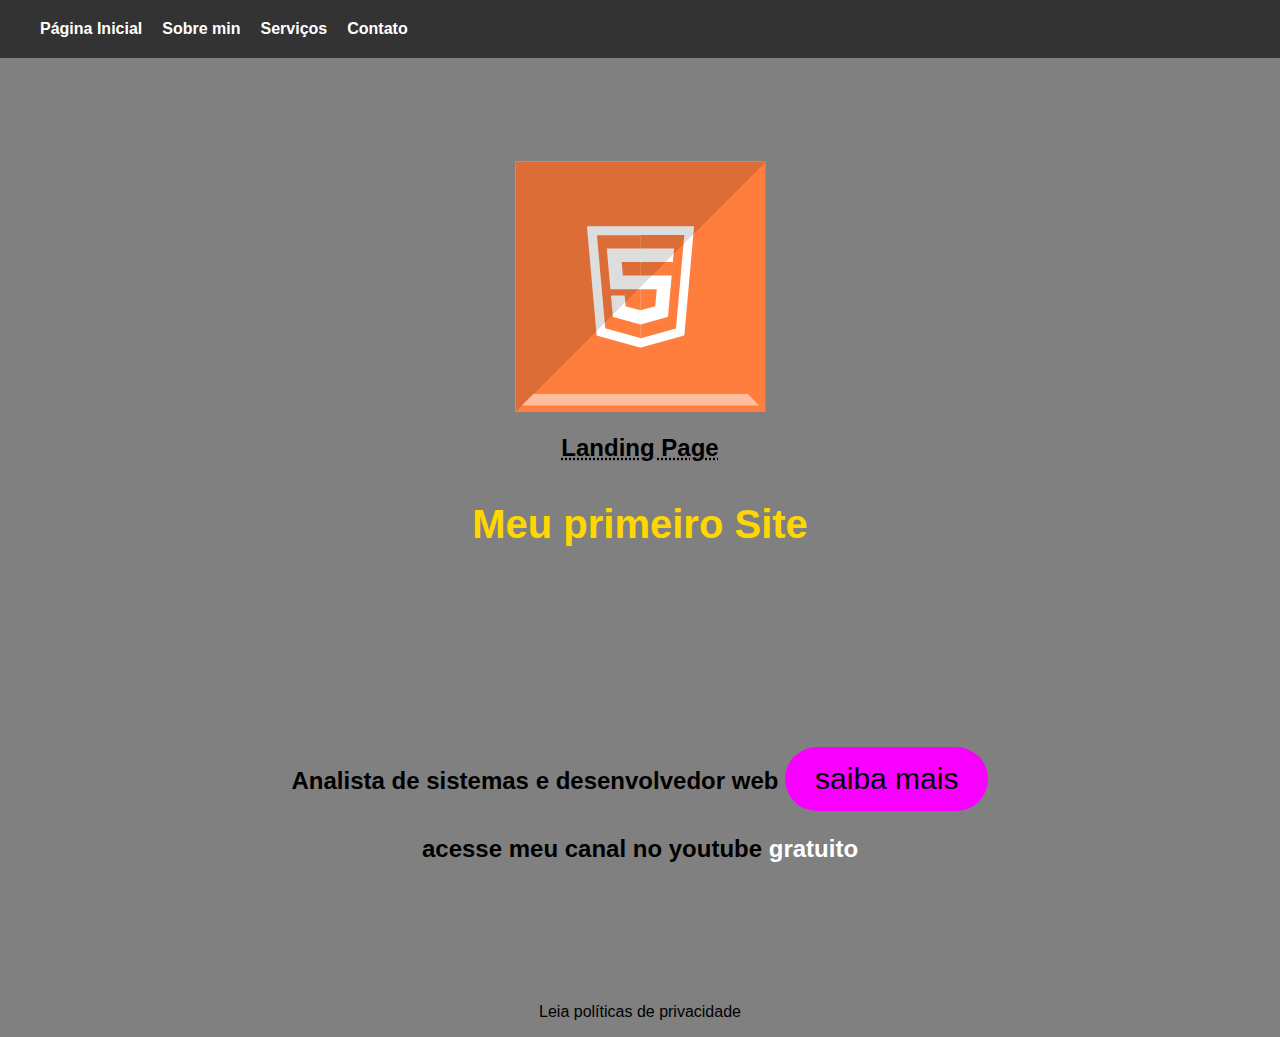
==== ex005/index.html @ ebb41520 "primeiro commit" ====
<!DOCTYPE html>
<html lang="pt-br">
<head>
    <meta charset="UTF-8">
    <meta name="viewport" content="width=device-width, initial-scale=1.0">
    <link rel="shortcut icon" href="html.ico.png" type="image/x-icon">
    <link rel="stylesheet" type="text/css" href="style.css">
    <link rel="stylesheet" href="style.css">
    <title>Landing Page</title>
</head>
<body> <link rel="stylesheet" href="styles.css">
</head>
<body>
    <nav>
        <ul>
          <li><a href="#">Página Inicial</a></li>
          <li><a href="#">Sobre min</a></li>
          <li><a href="#">Serviços</a></li>
          <li><a href="#">Contato</a></li>
        </ul>
      </nav>
    <div class="container">
        <img src="html.ico.png" alt="">
        <h1 class="headline"> <abbr title="TA VENDO MESTRE">Landing Page</abbr>
        <p class="description">Meu primeiro Site</p>
        <strong>Analista de sistemas e desenvolvedor web</strong>
            <link rel="shortcut icon" href="html.ico.png" type="image/x-icon">  
        <button class="cta-button">saiba mais</button>
        <p>acesse meu canal no youtube <a href="https://youtube.com/cursoemvideo/" target="_blank" rel="external">gratuito</a></p>     
    </div>
    <p>Leia políticas de privacidade</p>

</body>
</html>

</body>
</html>
---- ex005/style.css ----
body {
    font-family: Arial, sans-serif;
    margin: 0;
    padding: 0;
    background-color: grey;
    text-align: center;
}
.container {
    padding: 100px;
}
.headline {
    font-size: 24px;
    margin-bottom: 20px;
}
.description {
    font-size: 40px;
    color: gold;
    margin-bottom: 200px;
}
.cta-button {
    background-color: #f700ff;
    color: black;
    border: none;
    padding: 15px 30px;
    font-size: 30px;
    border-radius: 40px;
    cursor: pointer;
}
.cta-button:hover {
    background-color: #6b00b3;
}
/* style.css */
nav {
    background-color: #333;
    padding: 20px 0;
  }
  
  ul {
    list-style-type: none;
    margin: 0;
    padding: 200;
    display: flex;
  }
  
  li {
    margin-right: 20px;
  }
  
  a {
    text-decoration: none;
    color: #fff;
    font-weight: bold;
  }
  
  a:hover {
    color: #FF5733;
  }
---- ex005/style.css ----
body {
    font-family: Arial, sans-serif;
    margin: 0;
    padding: 0;
    background-color: grey;
    text-align: center;
}
.container {
    padding: 100px;
}
.headline {
    font-size: 24px;
    margin-bottom: 20px;
}
.description {
    font-size: 40px;
    color: gold;
    margin-bottom: 200px;
}
.cta-button {
    background-color: #f700ff;
    color: black;
    border: none;
    padding: 15px 30px;
    font-size: 30px;
    border-radius: 40px;
    cursor: pointer;
}
.cta-button:hover {
    background-color: #6b00b3;
}
/* style.css */
nav {
    background-color: #333;
    padding: 20px 0;
  }
  
  ul {
    list-style-type: none;
    margin: 0;
    padding: 200;
    display: flex;
  }
  
  li {
    margin-right: 20px;
  }
  
  a {
    text-decoration: none;
    color: #fff;
    font-weight: bold;
  }
  
  a:hover {
    color: #FF5733;
  }
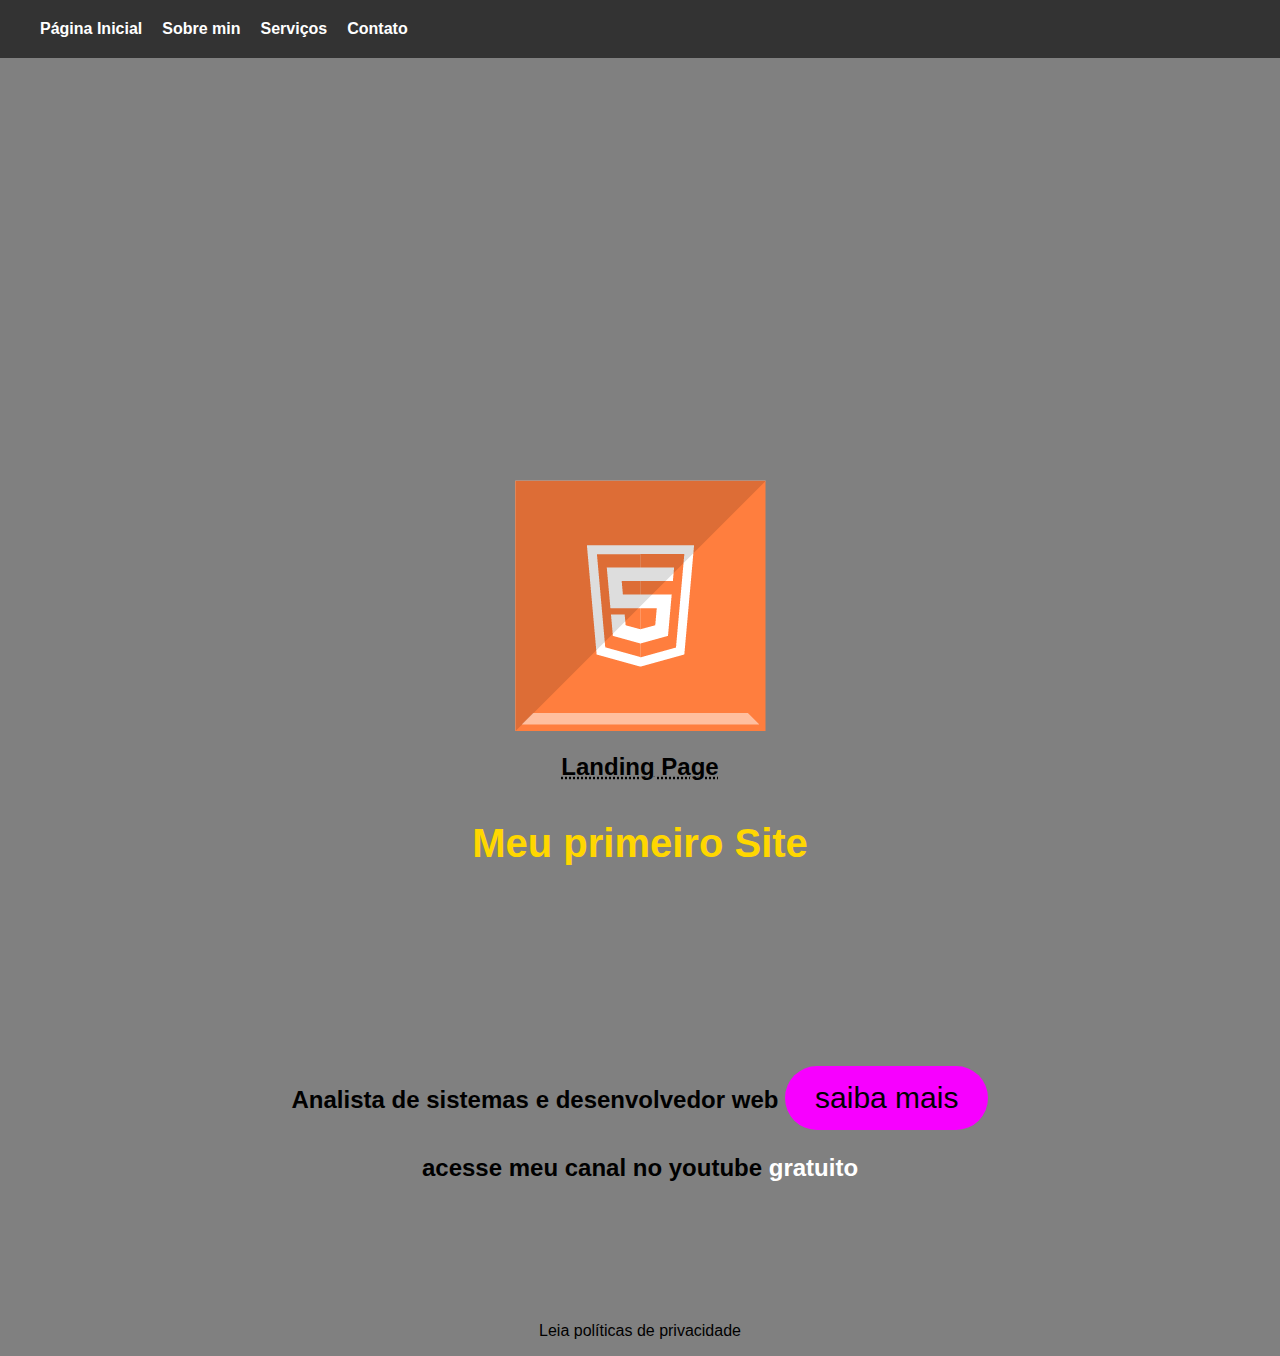
==== commit f4ac5bb4: "adicionando um video para meu site" ====
--- a/ex005/index.html
+++ b/ex005/index.html
@@ -13,12 +13,13 @@
 <body>
     <nav>
         <ul>
-          <li><a href="#">Página Inicial</a></li>
+          <li><a href="#">Página Inicial</a></li>   
           <li><a href="#">Sobre min</a></li>
           <li><a href="#">Serviços</a></li>
           <li><a href="#">Contato</a></li>
         </ul>
       </nav>
+      <iframe width="600" height="315" src="https://www.youtube.com/embed/3KS-8-lmEhE?si=87jfQ1shCWEb3Q3-&amp;start=300" title="YouTube video player" frameborder="0" allow="accelerometer; autoplay; clipboard-write; encrypted-media; gyroscope; picture-in-picture; web-share" allowfullscreen></iframe>
     <div class="container">
         <img src="html.ico.png" alt="">
         <h1 class="headline"> <abbr title="TA VENDO MESTRE">Landing Page</abbr>
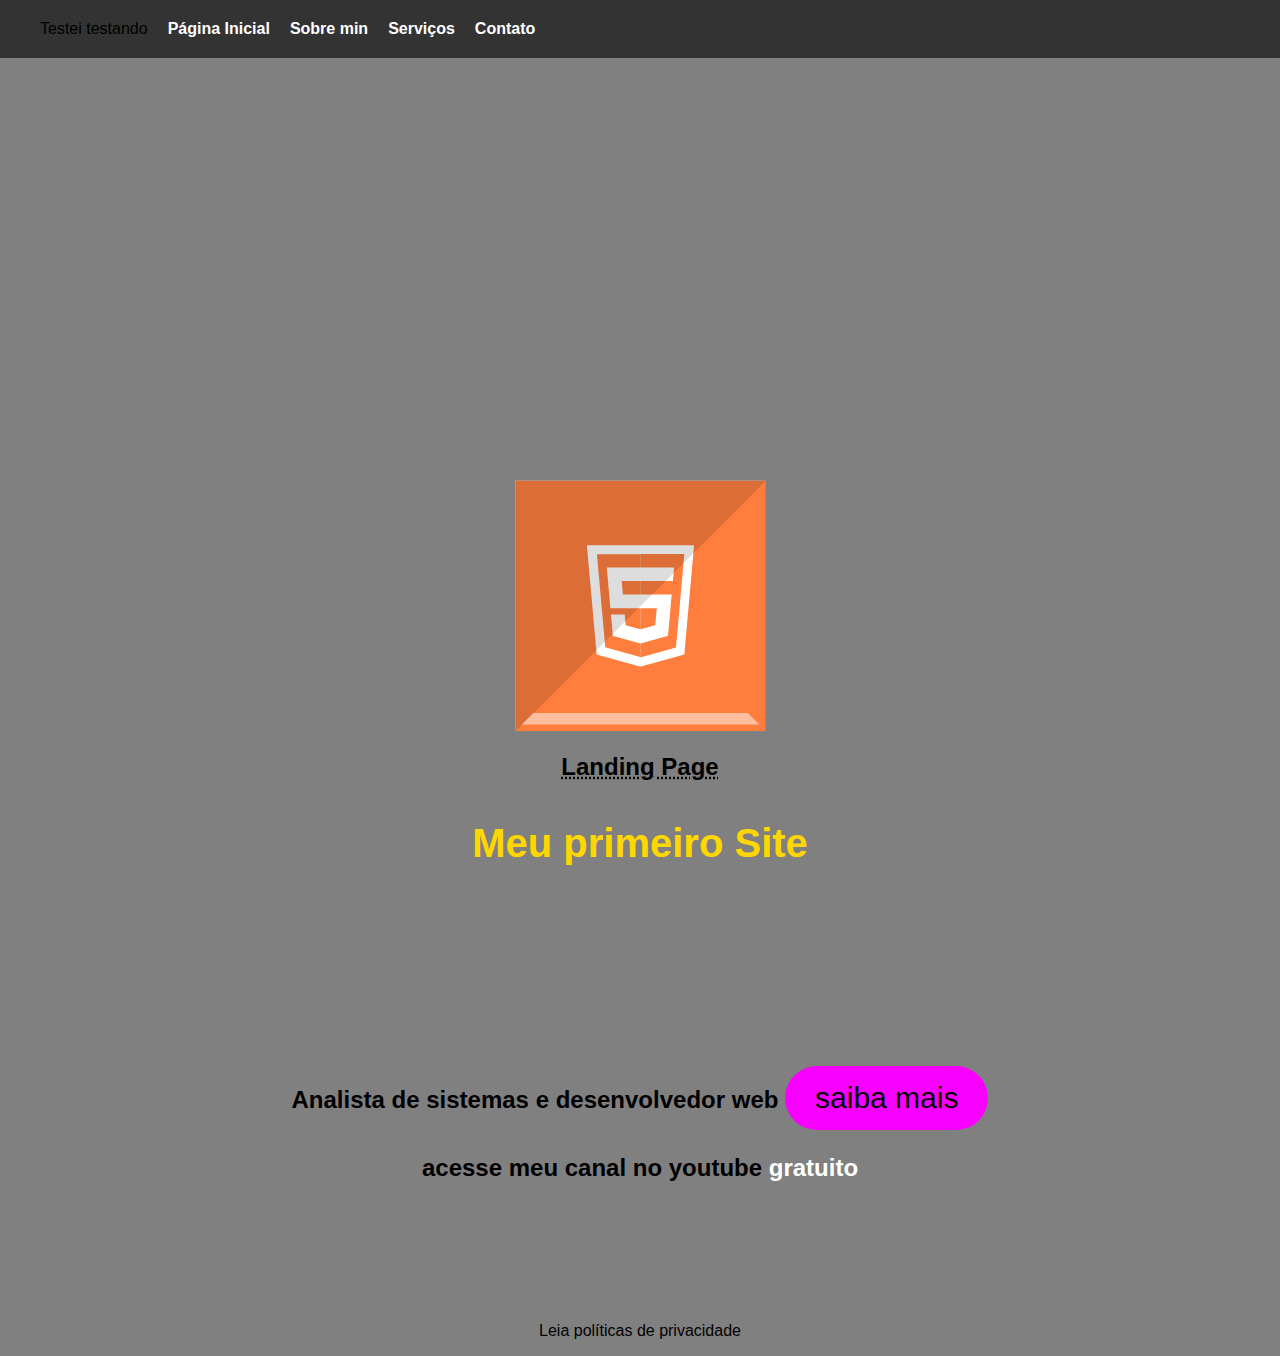
==== commit e6ae6ef3: "chamei na grande" ====
--- a/ex005/index.html
+++ b/ex005/index.html
@@ -13,6 +13,7 @@
 <body>
     <nav>
         <ul>
+          <li>Testei testando</li>
           <li><a href="#">Página Inicial</a></li>   
           <li><a href="#">Sobre min</a></li>
           <li><a href="#">Serviços</a></li>
